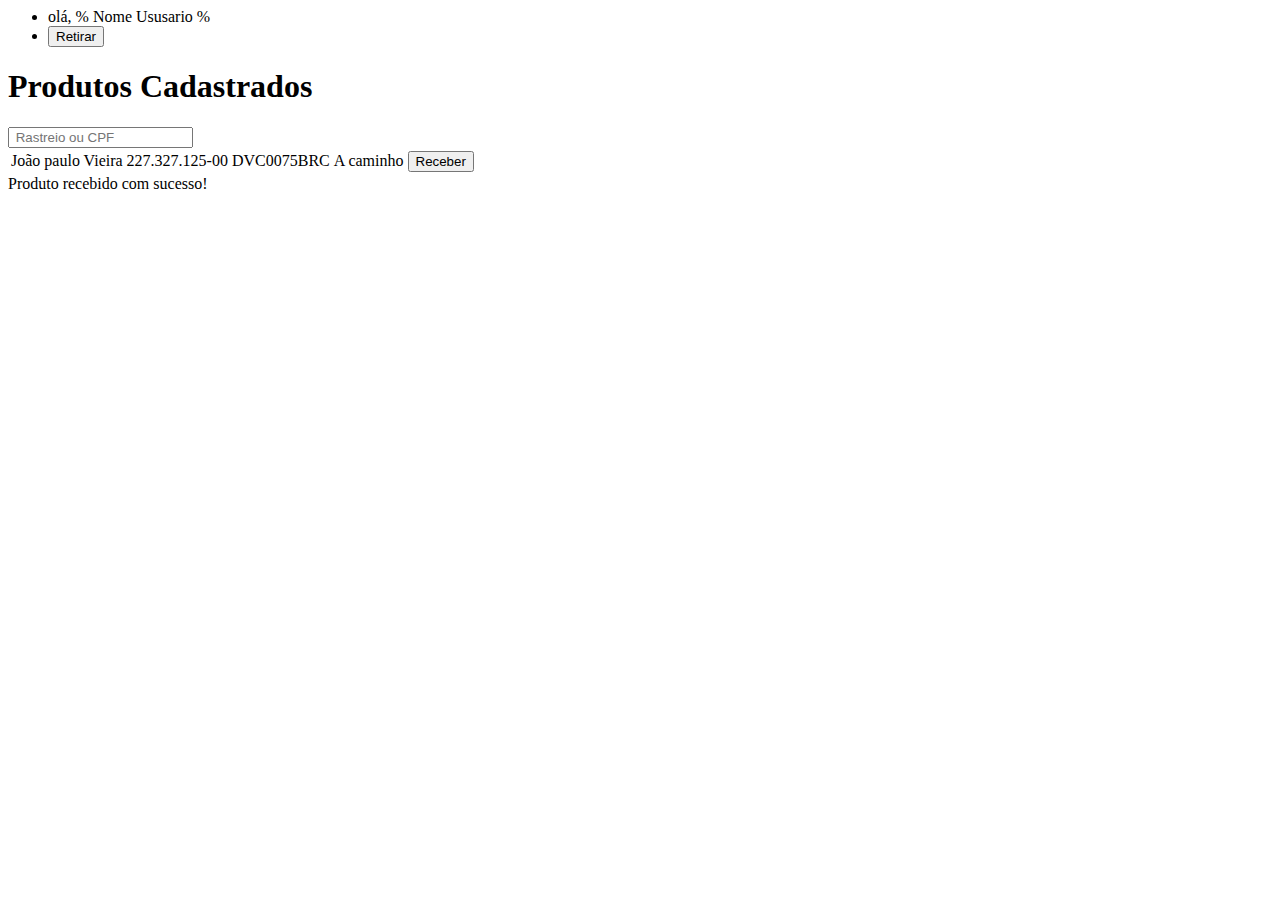
==== projetinho_pae/Pasta sem título/templates/adm.html @ bbef4084 "update" ====
<html lang="en">
<head>
    <meta charset="UTF-8">
    <meta name="viewport" content="width=device-width, initial-scale=1.0">
    <link rel="stylesheet" href="/Pasta sem título/style/adm.css">
    <title>Administrativo</title>
</head>
<body>
    
        <nav id="menu">
            <div class="nav">
            <ul>
                <li>olá, % Nome Ususario %</li>
               <a href="#"><li><a href="#"><button class="button" onclick="showSuccessMessage()"><span>Retirar</span></button></a></li></a>
            </ul>
        </nav>
        </div>
    <div class="prod_cad_list">
        <div class="produtos">
            <h1>Produtos Cadastrados</h1>
            <div class="src"><input type="text" class="input-bonitinha" placeholder=" Rastreio ou CPF"></div>

           
            <table>
               
                <tr>
                    <td>João paulo Vieira </td>
                    <td>227.327.125-00</td>
                    <td>DVC0075BRC</td>
                    <td><p class="stats"> A caminho</p></td>
                   <td><a href="#"><button class="button" onclick="showSuccessMessage()"><span>Receber</span></button></a></td>
                </tr>

            </table>
            <div class="success-message" id="successMessage">Produto recebido com sucesso!</div>
        </div>

    </div>
    <footer>
        <div class="rodape_page">

        </div>
    </footer>
    <script>
        // Função para mostrar a mensagem de sucesso e depois ocultá-la
        function showSuccessMessage() {
          var message = document.getElementById("successMessage");
          message.style.display = "block"; // Exibe a mensagem
          
          // Após 3 segundos, oculta a mensagem
          setTimeout(function() {
            message.style.display = "none";
          }, 1000);
        }
        </script>
        
</body>
</html>
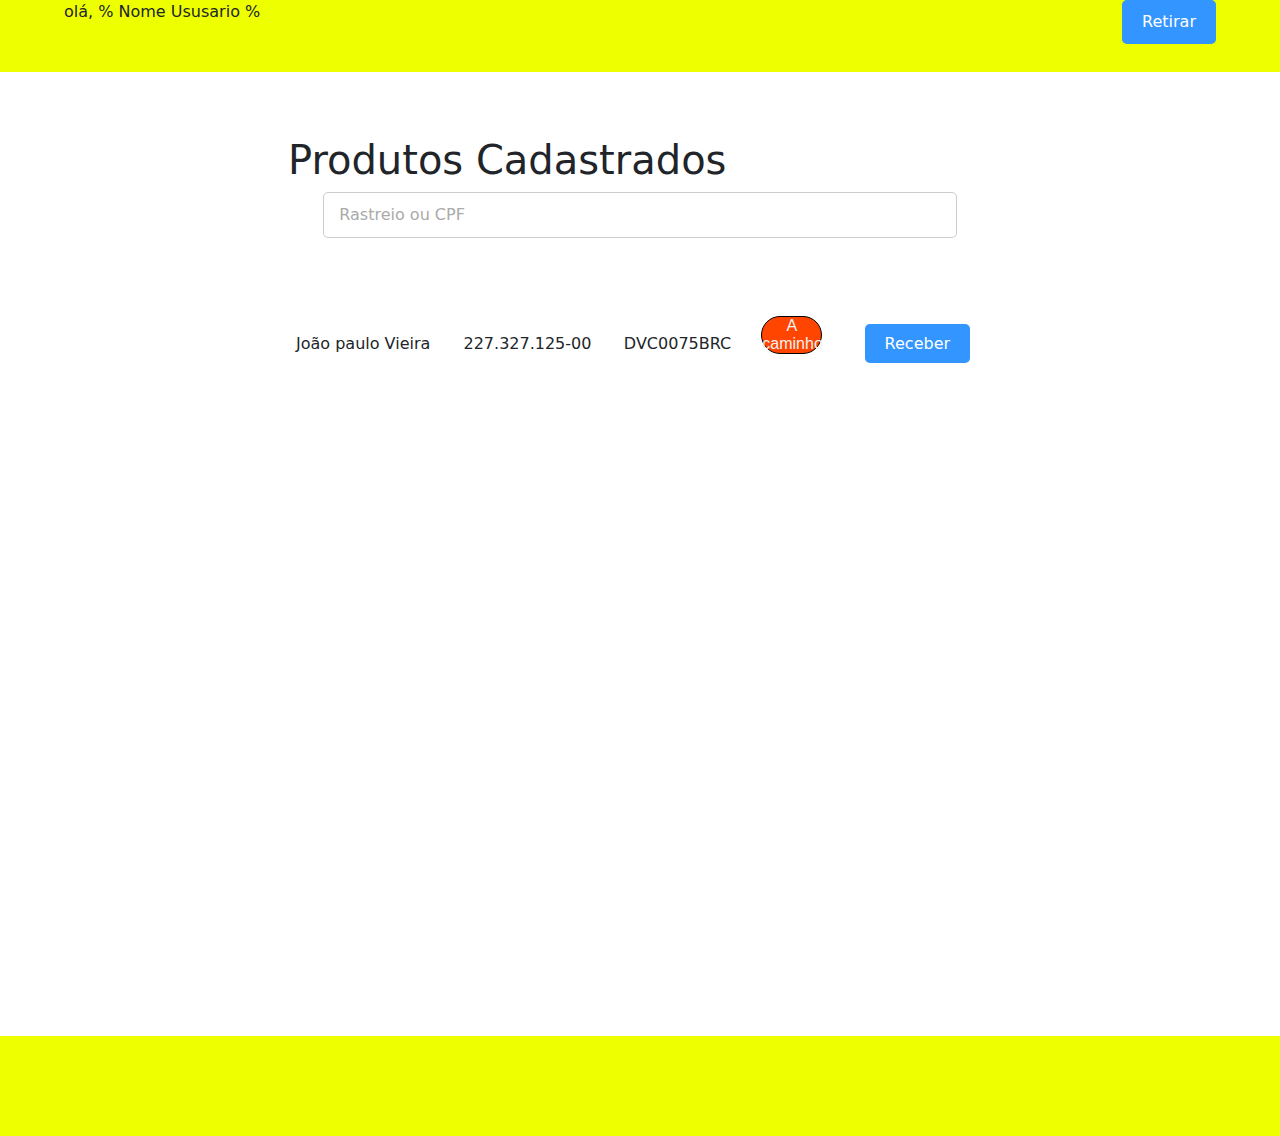
==== commit cbeda4c9: "update CSS na pasta css e mudança de caminhos no html" ====
--- a/projetinho_pae/Pasta sem título/templates/adm.html
+++ b/projetinho_pae/Pasta sem título/templates/adm.html
@@ -1,8 +1,9 @@
-<html lang="en">
+<html lang="pt-br">
 <head>
     <meta charset="UTF-8">
     <meta name="viewport" content="width=device-width, initial-scale=1.0">
-    <link rel="stylesheet" href="/Pasta sem título/style/adm.css">
+    <link rel="stylesheet" href="../static/css/adm.css">
+    <link rel="stylesheet" href="../static/css/bootstrap.css">
     <title>Administrativo</title>
 </head>
 <body>
--- a/projetinho_pae/Pasta sem título/static/css/adm.css
+++ b/projetinho_pae/Pasta sem título/static/css/adm.css
@@ -0,0 +1,175 @@
+html,
+body {
+  padding: 0px;
+  border: 0px;
+  margin: 0px;
+  border: 0px;
+
+}
+
+#menu ul {
+
+  display: flex;
+  justify-content: space-between;
+  list-style: none;
+  padding: 0px;
+  width: 90%;
+
+
+}
+
+#menu li ul a {
+
+  text-decoration: none;
+
+
+}
+
+#menu {
+  width: 100%;
+  height: 8%;
+  background-color: rgb(238, 255, 0);
+  border: none;
+}
+
+.nav {
+  width: 100%;
+  height: 100px;
+  display: flex;
+  justify-content: center;
+
+
+
+}
+
+.prod_cad_list {
+  width: 100%;
+  height: 100%;
+  display: flex;
+  margin-top: 5%;
+  justify-content: center;
+
+
+}
+
+.produtos {
+  width: 55%;
+  height: 2%;
+}
+
+footer {
+  width: 100%;
+  height: 100px;
+  background-color: rgb(238, 255, 0);
+}
+
+table {
+  border-collapse: collapse;
+  width: 100%;
+}
+
+td,
+th {
+  border-bottom: 1px solid black;
+  border-top: 1px solid black;
+
+  text-align: left;
+  padding: 8px;
+  border-radius: 20%;
+}
+
+tr:hover {
+  background-color: #f2f2f2;
+}
+
+.stats {
+  border: 1px solid black;
+  border-radius: 45px;
+  width: 70%;
+  align-items: center;
+  text-align: center;
+  background-color: orangered;
+  color: #f2f2f2;
+  font-family: 'Franklin Gothic Medium', 'Arial Narrow', Arial, sans-serif;
+}
+
+.input-bonitinha {
+  width: 90%;
+  padding: 10px;
+  border: 1px solid #ccc;
+  border-radius: 5px;
+  font-size: 16px;
+  transition: border-color 0.3s ease;
+  margin-left: 5%;
+  margin-bottom: 10%;
+}
+
+/* Estilizando a borda quando a caixa de entrada estiver em foco */
+.input-bonitinha:focus {
+  border-color: #007bff;
+  outline: none;
+  /* Remove a borda de foco padrão do navegador */
+}
+
+/* Estilizando o texto dentro da caixa de entrada */
+.input-bonitinha::placeholder {
+  color: #aaa;
+}
+
+/* Estilizando a borda quando a caixa de entrada está inválida */
+.input-bonitinha:invalid {
+  border-color: #dc3545;
+}
+
+/* Estilizando a mensagem de erro */
+.input-bonitinha+.error-message {
+  font-size: 14px;
+  color: #dc3545;
+  display: none;
+}
+
+.button {
+  display: inline-block;
+  padding: 10px 20px;
+  background-color: #007bff;
+  color: #fff;
+  border: none;
+  border-radius: 5px;
+  font-size: 16px;
+  cursor: pointer;
+  position: relative;
+  overflow: hidden;
+}
+
+/* Efeito de brilho ao passar o mouse */
+.button::before {
+  content: "";
+  position: absolute;
+  top: 50%;
+  left: 50%;
+  width: 300%;
+  height: 300%;
+  background-color: rgba(255, 255, 255, 0.2);
+  transition: all 0.5s ease;
+  border-radius: 50%;
+  z-index: 0;
+  transform: translate(-50%, -50%);
+}
+
+.button:hover::before {
+  width: 0;
+  height: 0;
+}
+
+/* Texto do botão */
+.button span {
+  position: relative;
+  z-index: 1;
+}
+
+.success-message {
+  display: none;
+  color: green;
+  font-size: 18px;
+  margin-top: 10px;
+}